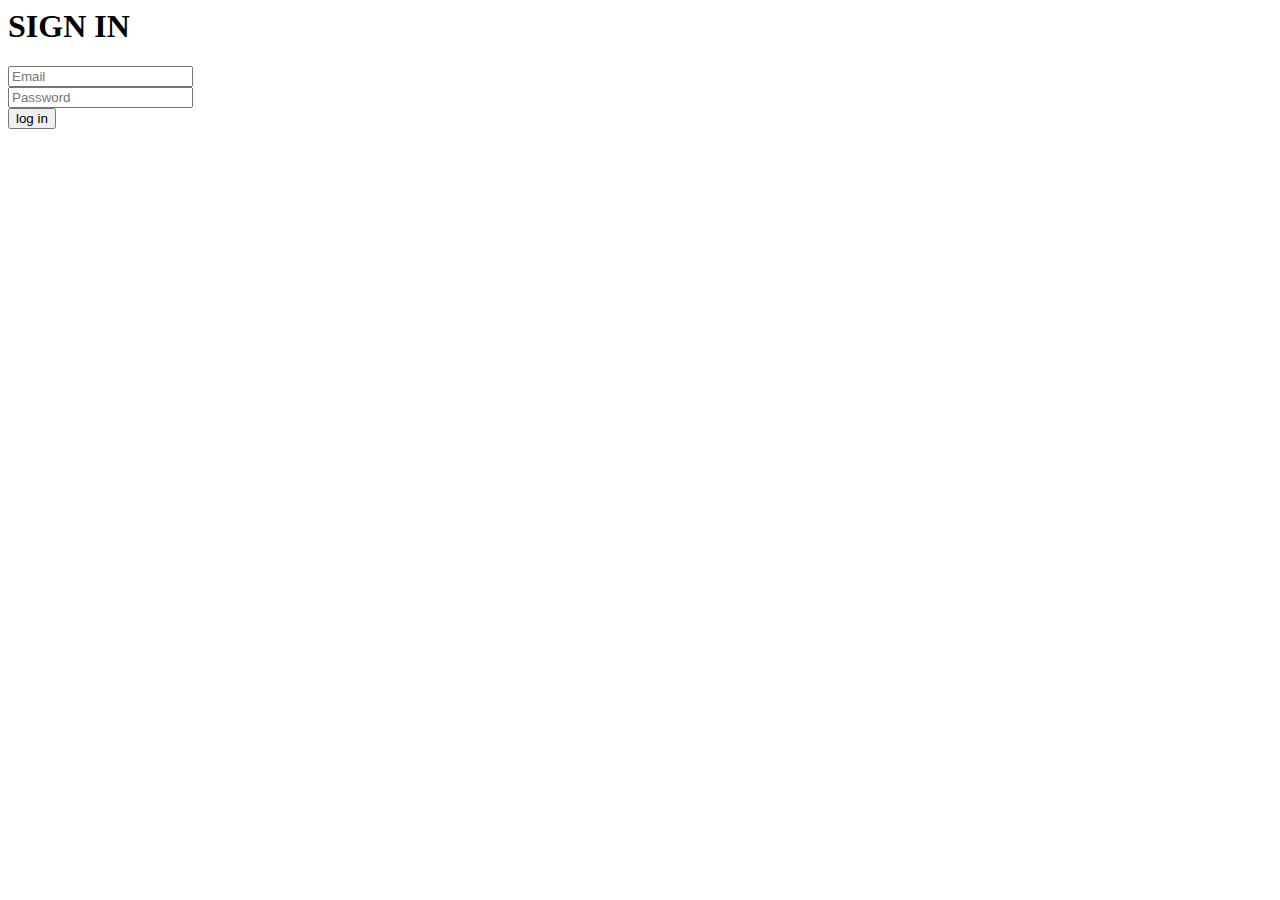
==== index.html @ 56bf5931 "edit" ====
<html>
    <body>
        <h1>SIGN IN</h1>
    
        <input type="text" placeholder="Email"> <br>

        <input type="password" placeholder="Password"> <br>

        <button>log in</button>
    </body>
    
</html>
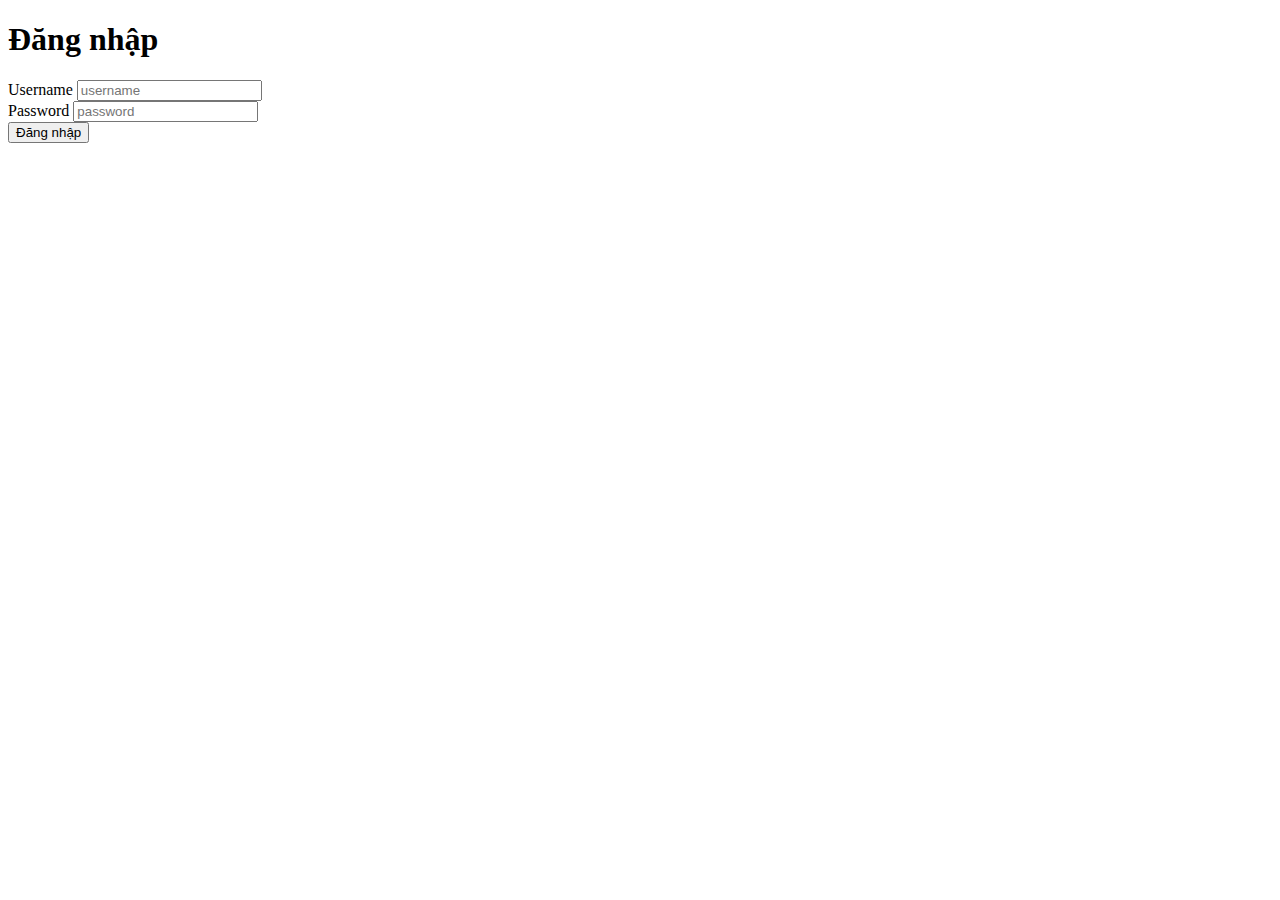
==== commit 90e9d645: "z" ====
--- a/index.html
+++ b/index.html
@@ -1,12 +1,20 @@
-<html>
-    <body>
-        <h1>SIGN IN</h1>
-    
-        <input type="text" placeholder="Email"> <br>
-
-        <input type="password" placeholder="Password"> <br>
-
-        <button>log in</button>
-    </body>
-    
+<!DOCTYPE html>
+<html lang="en">
+<head>
+    <meta charset="UTF-8">
+    <meta http-equiv="X-UA-Compatible" content="IE=edge">
+    <meta name="viewport" content="width=device-width, initial-scale=1.0">
+    <title>LOGIN</title>
+</head>
+<body>
+    <h1>Đăng nhập</h1>
+    <label>Username</label> 
+    <input type="text" placeholder="username" name="username"> <br>
+    <label>Password</label>
+    <input type="password" placeholder="password" name="password"> <br>
+    <button>Đăng nhập</button>
+    <script>
+        src = "login.js"
+    </script>
+</body>
 </html>
